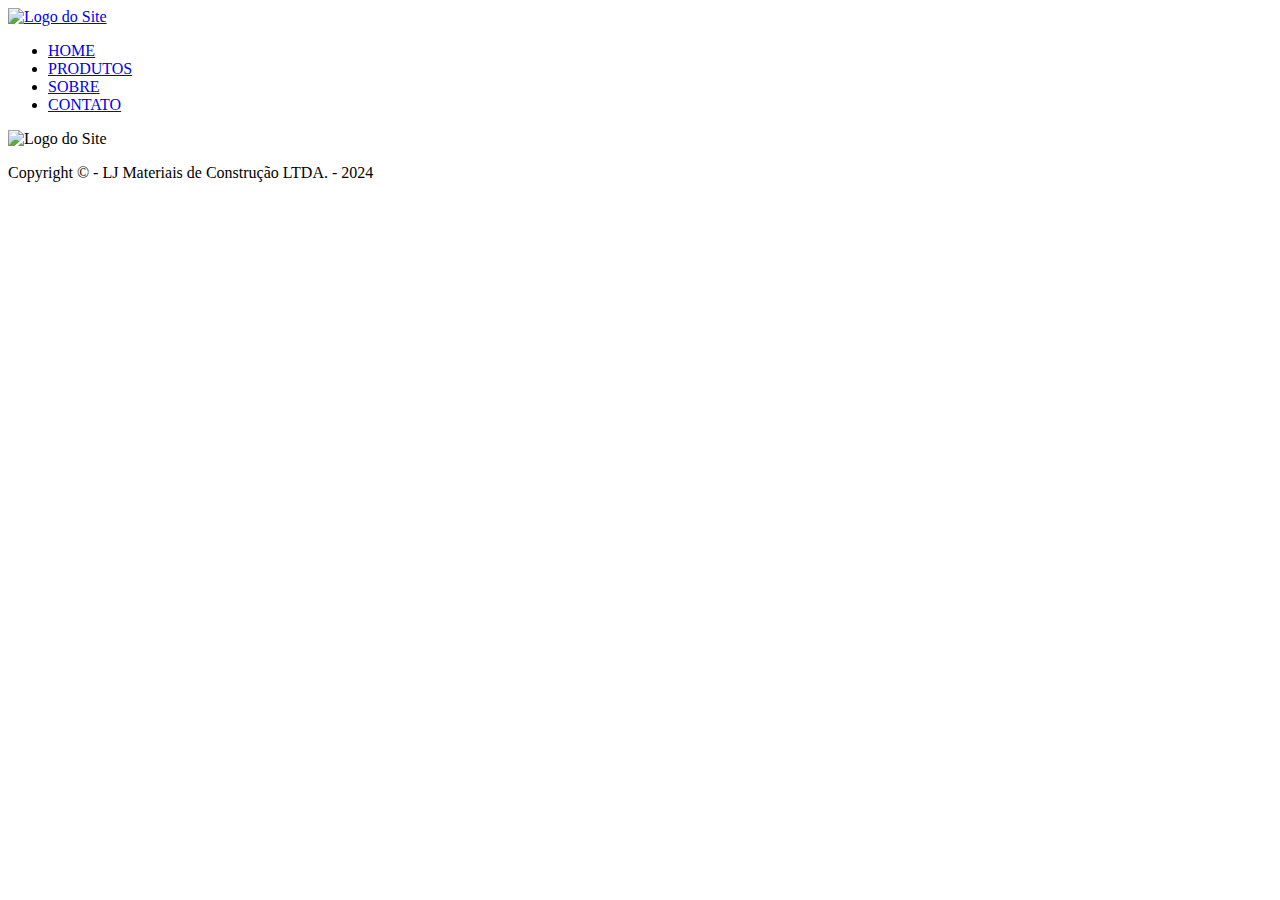
==== HTML/contato.html @ 91c357ef "first commit" ====
<!DOCTYPE html>
<html lang="pt-br">
<head>
    <meta charset="UTF-8">
    <title>Contato</title>
    <link rel="stylesheet" href="/css/style.css">
    
</head>
<body>
    
    <!-- Cabeçalho Página-->

        <nav class="navbar">
            <div class="navdiv">
            <div class="Logo">
                <a href="/html/index.html">
                <img src="/imagens/Logo-Site.png" alt="Logo do Site" width="120">
                </a>
            </div>
            <ul>
                <li><a href="/html/index.html">HOME</a></li>
                <li><a href="/html/produtos.html">PRODUTOS</a></li>
                <li><a href="/html/sobre.html">SOBRE</a></li>
                <li><a href="/html/contato.html">CONTATO</a></li>
            </ul>
            </div>
        </nav>
    <!-- Corpo da Página-->
    
        

    <!--Rodapé Página-->
    <footer>
        <div class="footerContainer">
            <div class="fotterLogo">
                <img src="/imagens/Logo-Site.png" alt="Logo do Site" width="100">
            </div>
            <div class="footerBottom">
                <p>Copyright &copy; - LJ Materiais de Construção LTDA. - 2024</p>
            </div>    
        </div>
    </footer>
</body>
</html>
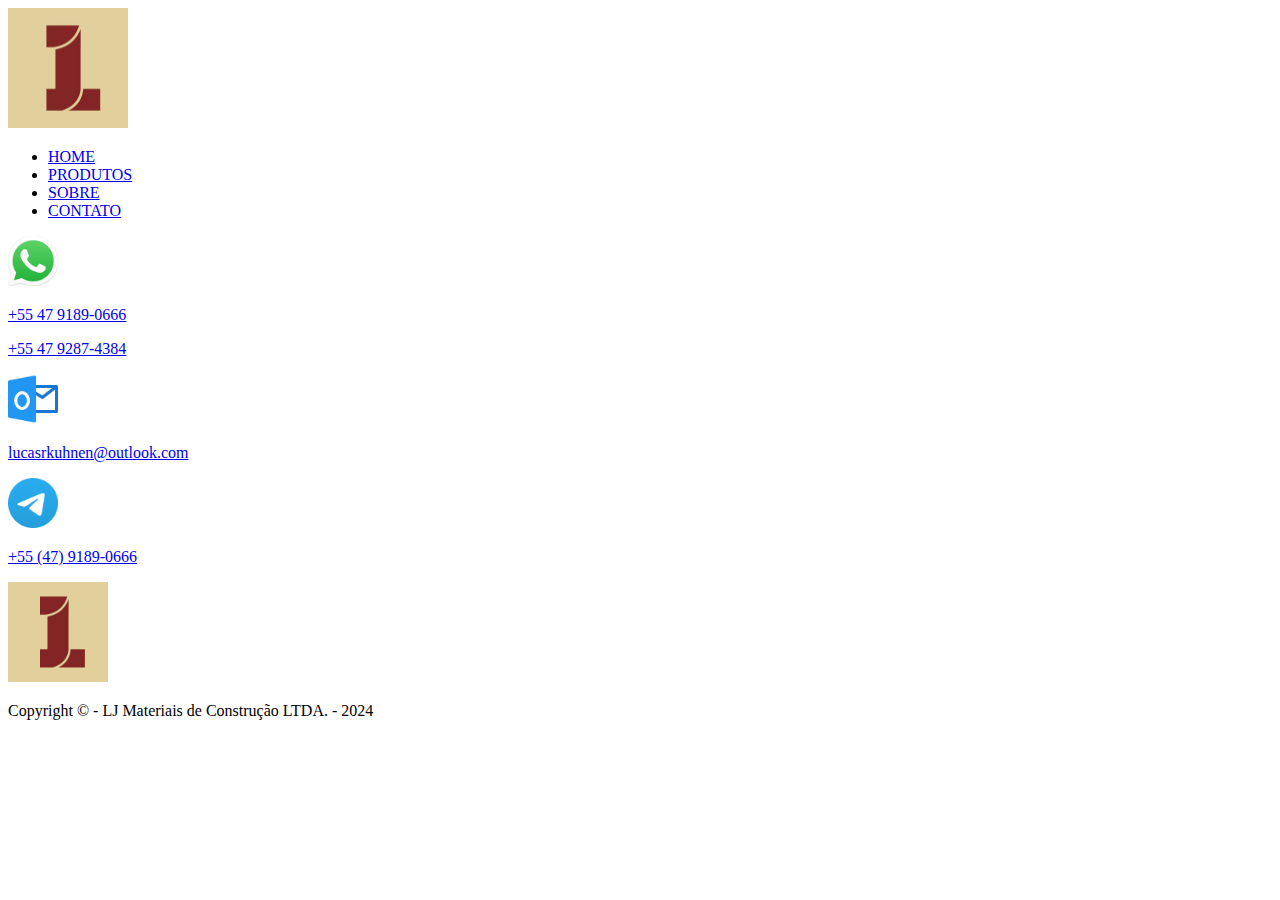
==== commit 0d5aeec8: "Diversas alterações, entre elas alterações na tela home e início da tela de contato" ====
--- a/HTML/contato.html
+++ b/HTML/contato.html
@@ -3,7 +3,7 @@
 <head>
     <meta charset="UTF-8">
     <title>Contato</title>
-    <link rel="stylesheet" href="/css/style.css">
+    <link rel="stylesheet" href="/css/style-Contatos.css">
     
 </head>
 <body>
@@ -14,7 +14,7 @@
             <div class="navdiv">
             <div class="Logo">
                 <a href="/html/index.html">
-                <img src="/imagens/Logo-Site.png" alt="Logo do Site" width="120">
+                <img src="/imagens/Logo-Site.jpg" alt="Logo do Site" width="120">
                 </a>
             </div>
             <ul>
@@ -27,13 +27,41 @@
         </nav>
     <!-- Corpo da Página-->
     
-        
+        <div class="container">  
+        <div class="informacoesContato">
+            <div class="whatsApp">
+                <div class="iconeWhatsApp">
+                    <img src="/imagens/whatsapp.png" alt="Icone whatsApp" width="50">
+                </div>
+                <div class="numeros">
+                    <p><a href="https://chat.whatsapp.com/EFNeameinZoIGARboYBsgF">+55 47 9189-0666</a></p>
+                    <p><a href="https://chat.whatsapp.com/EFNeameinZoIGARboYBsgF">+55 47 9287-4384</a></p>
+                </div>
+            </div>
+            <div class="Email">
+                <div class="iconeEmail">
+                    <img src="/imagens/outlook.png" alt="Icone Outlook" width="50">
+                </div>
+                <div class="enderecoEmail">
+                    <p><a href="https://outlook.live.com/mail/lucasrkuhnen@outlook.com">lucasrkuhnen@outlook.com</a></p>
+                </div>
+            </div>
+            <div class="Telegram">
+                <div class="iconeTelegram">
+                    <img src="/imagens/telegrama.png" alt="Icone Telegram" width="50">
+                </div>
+                <div class="numeroTelegram">
+                    <p><a href="https://web.telegram.org/a/">+55 (47) 9189-0666</a></p>
+                </div>
+            </div>
+        </div>
+        </div>  
 
     <!--Rodapé Página-->
     <footer>
         <div class="footerContainer">
             <div class="fotterLogo">
-                <img src="/imagens/Logo-Site.png" alt="Logo do Site" width="100">
+                <img src="/imagens/Logo-Site.jpg" alt="Logo do Site" width="100">
             </div>
             <div class="footerBottom">
                 <p>Copyright &copy; - LJ Materiais de Construção LTDA. - 2024</p>
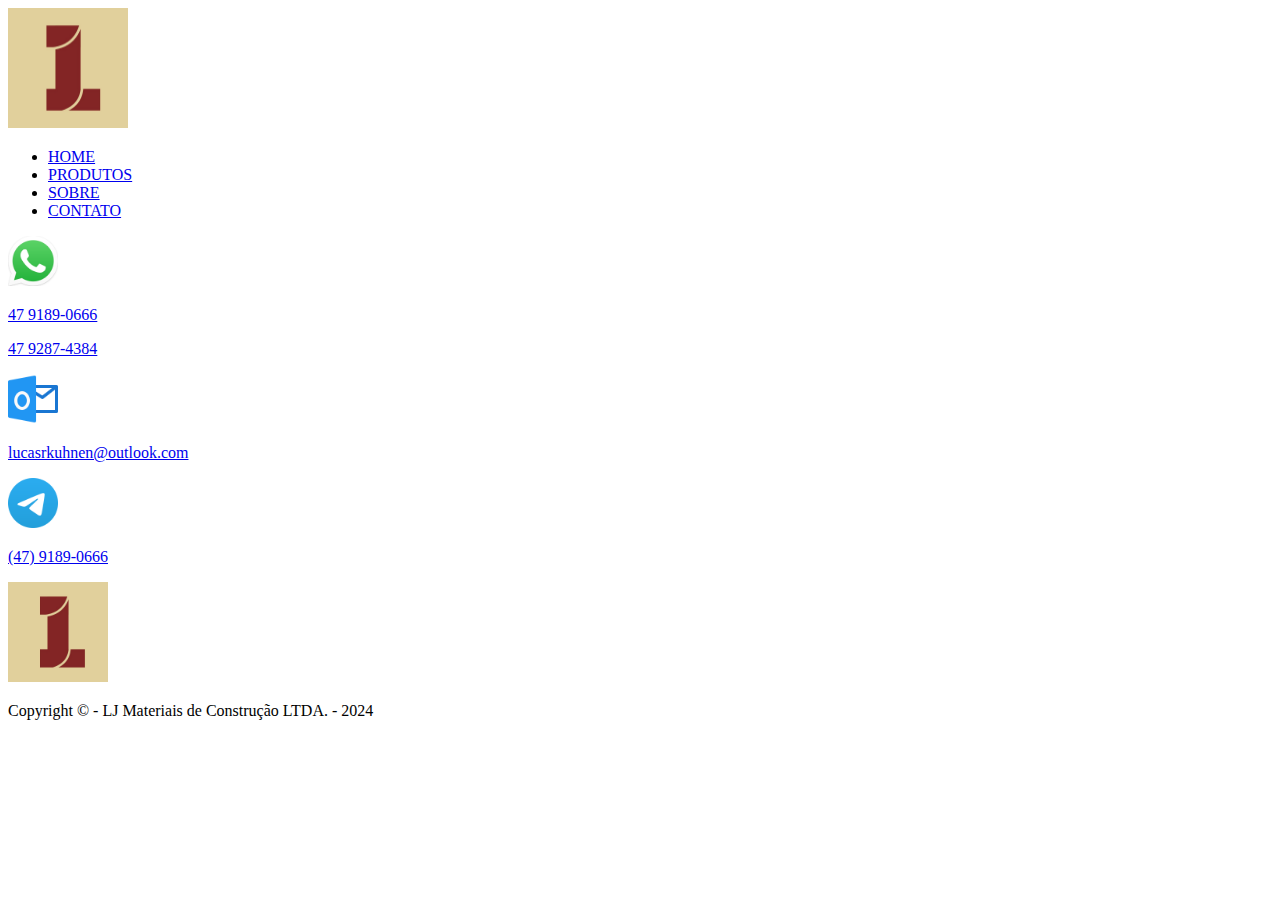
==== commit 98bd9755: "teste" ====
--- a/HTML/contato.html
+++ b/HTML/contato.html
@@ -34,8 +34,8 @@
                     <img src="/imagens/whatsapp.png" alt="Icone whatsApp" width="50">
                 </div>
                 <div class="numeros">
-                    <p><a href="https://chat.whatsapp.com/EFNeameinZoIGARboYBsgF">+55 47 9189-0666</a></p>
-                    <p><a href="https://chat.whatsapp.com/EFNeameinZoIGARboYBsgF">+55 47 9287-4384</a></p>
+                    <p><a href="https://chat.whatsapp.com/EFNeameinZoIGARboYBsgF">47 9189-0666</a></p>
+                    <p><a href="https://chat.whatsapp.com/EFNeameinZoIGARboYBsgF">47 9287-4384</a></p>
                 </div>
             </div>
             <div class="Email">
@@ -51,7 +51,7 @@
                     <img src="/imagens/telegrama.png" alt="Icone Telegram" width="50">
                 </div>
                 <div class="numeroTelegram">
-                    <p><a href="https://web.telegram.org/a/">+55 (47) 9189-0666</a></p>
+                    <p><a href="https://web.telegram.org/a/">(47) 9189-0666</a></p>
                 </div>
             </div>
         </div>
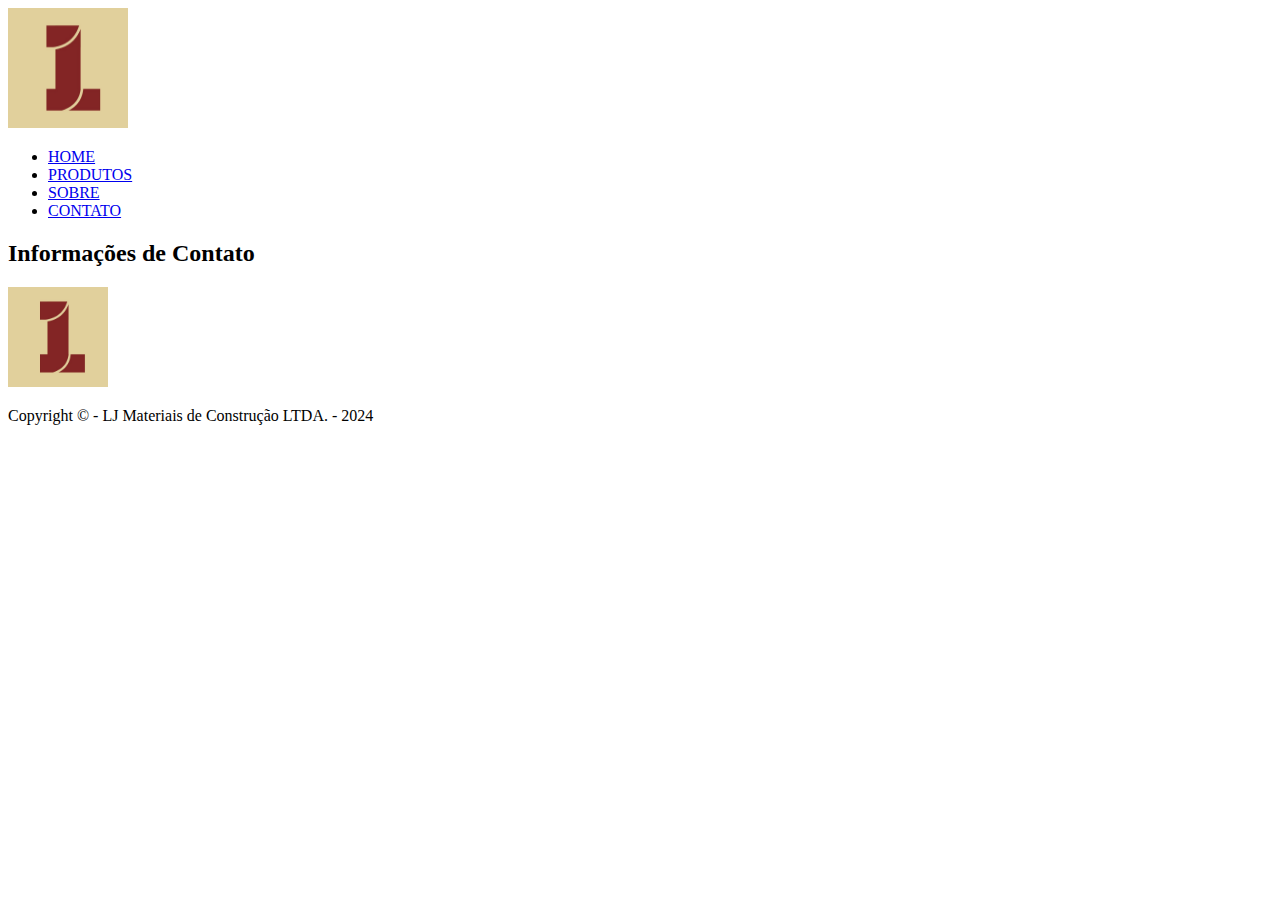
==== commit cc6d403c: "Diversas Alterações" ====
--- a/HTML/contato.html
+++ b/HTML/contato.html
@@ -27,35 +27,19 @@
         </nav>
     <!-- Corpo da Página-->
     
-        <div class="container">  
         <div class="informacoesContato">
-            <div class="whatsApp">
-                <div class="iconeWhatsApp">
-                    <img src="/imagens/whatsapp.png" alt="Icone whatsApp" width="50">
+            <div class="titulo">
+                <h2>Informações de Contato</h2>
+            </div>
+            <div class="box">
+                <div class="infoContato">
+
                 </div>
-                <div class="numeros">
-                    <p><a href="https://chat.whatsapp.com/EFNeameinZoIGARboYBsgF">47 9189-0666</a></p>
-                    <p><a href="https://chat.whatsapp.com/EFNeameinZoIGARboYBsgF">47 9287-4384</a></p>
+                <div class="infoMapa">
+                    
                 </div>
             </div>
-            <div class="Email">
-                <div class="iconeEmail">
-                    <img src="/imagens/outlook.png" alt="Icone Outlook" width="50">
-                </div>
-                <div class="enderecoEmail">
-                    <p><a href="https://outlook.live.com/mail/lucasrkuhnen@outlook.com">lucasrkuhnen@outlook.com</a></p>
-                </div>
-            </div>
-            <div class="Telegram">
-                <div class="iconeTelegram">
-                    <img src="/imagens/telegrama.png" alt="Icone Telegram" width="50">
-                </div>
-                <div class="numeroTelegram">
-                    <p><a href="https://web.telegram.org/a/">(47) 9189-0666</a></p>
-                </div>
-            </div>
-        </div>
-        </div>  
+        </div> 
 
     <!--Rodapé Página-->
     <footer>
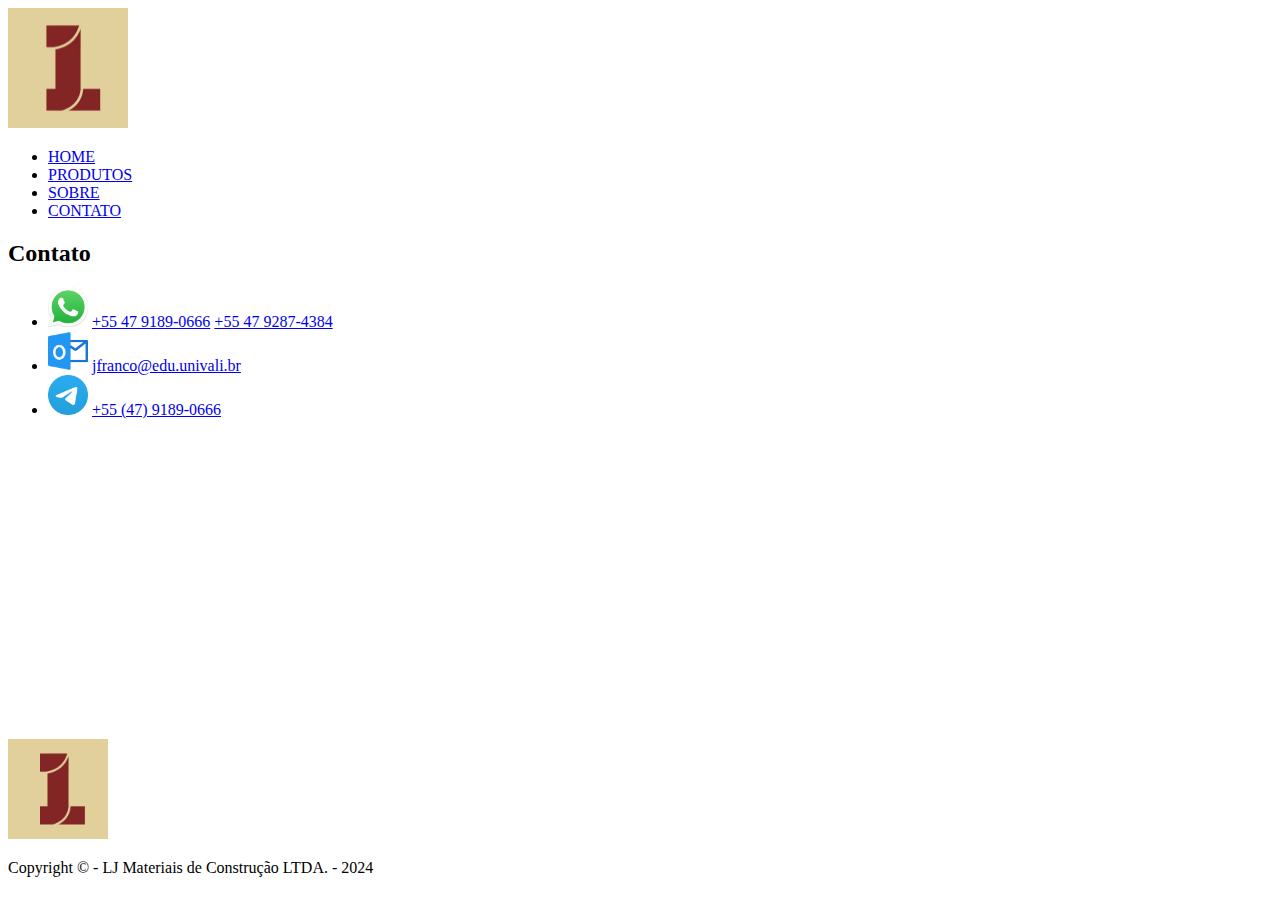
==== commit f5ace57a: "Diversas alterações, entre elas a quase finalização da pag de contato" ====
--- a/HTML/contato.html
+++ b/HTML/contato.html
@@ -27,19 +27,29 @@
         </nav>
     <!-- Corpo da Página-->
     
-        <div class="informacoesContato">
-            <div class="titulo">
-                <h2>Informações de Contato</h2>
-            </div>
-            <div class="box">
-                <div class="infoContato">
-
-                </div>
-                <div class="infoMapa">
-                    
-                </div>
-            </div>
-        </div> 
+    <div class="contact-container">
+        <div class="contact-info">
+            <h2>Contato</h2>
+            <ul>
+                <li>
+                    <img src="/imagens/whatsapp.png" alt="WhatsApp" width="40">
+                    <a href="https://chat.whatsapp.com/EFNeameinZoIGARboYBsgF">+55 47 9189-0666</a>
+                    <a href="https://chat.whatsapp.com/EFNeameinZoIGARboYBsgF">+55 47 9287-4384</a>
+                </li>
+                <li>
+                    <img src="/imagens/outlook.png" alt="Outlook" width="40">
+                    <a href="https://outlook.live.com/mail/0/">jfranco@edu.univali.br</a>
+                </li>
+                <li>
+                    <img src="/imagens/telegrama.png" alt="Telegram" width="40">
+                    <a href="https://web.telegram.org/a/">+55 (47) 9189-0666</a>
+                </li>
+            </ul>
+        </div>
+        <div class="map-container">
+            <iframe src="https://www.google.com/maps/embed?pb=!1m18!1m12!1m3!1d2991.5748300315627!2d-48.66643368977455!3d-26.916121243901188!2m3!1f0!2f0!3f0!3m2!1i1024!2i768!4f13.1!3m3!1m2!1s0x94d8cb8842138761%3A0x648dbc8d0ef634c1!2sUniversidade%20do%20Vale%20do%20Itaja%C3%AD%2C%20Campus%20Itaja%C3%AD!5e0!3m2!1spt-BR!2sbr!4v1716340955451!5m2!1spt-BR!2sbr" width="400" height="300" style="border:0;" allowfullscreen="" loading="lazy" referrerpolicy="no-referrer-when-downgrade"></iframe>
+        </div>
+    </div>
 
     <!--Rodapé Página-->
     <footer>
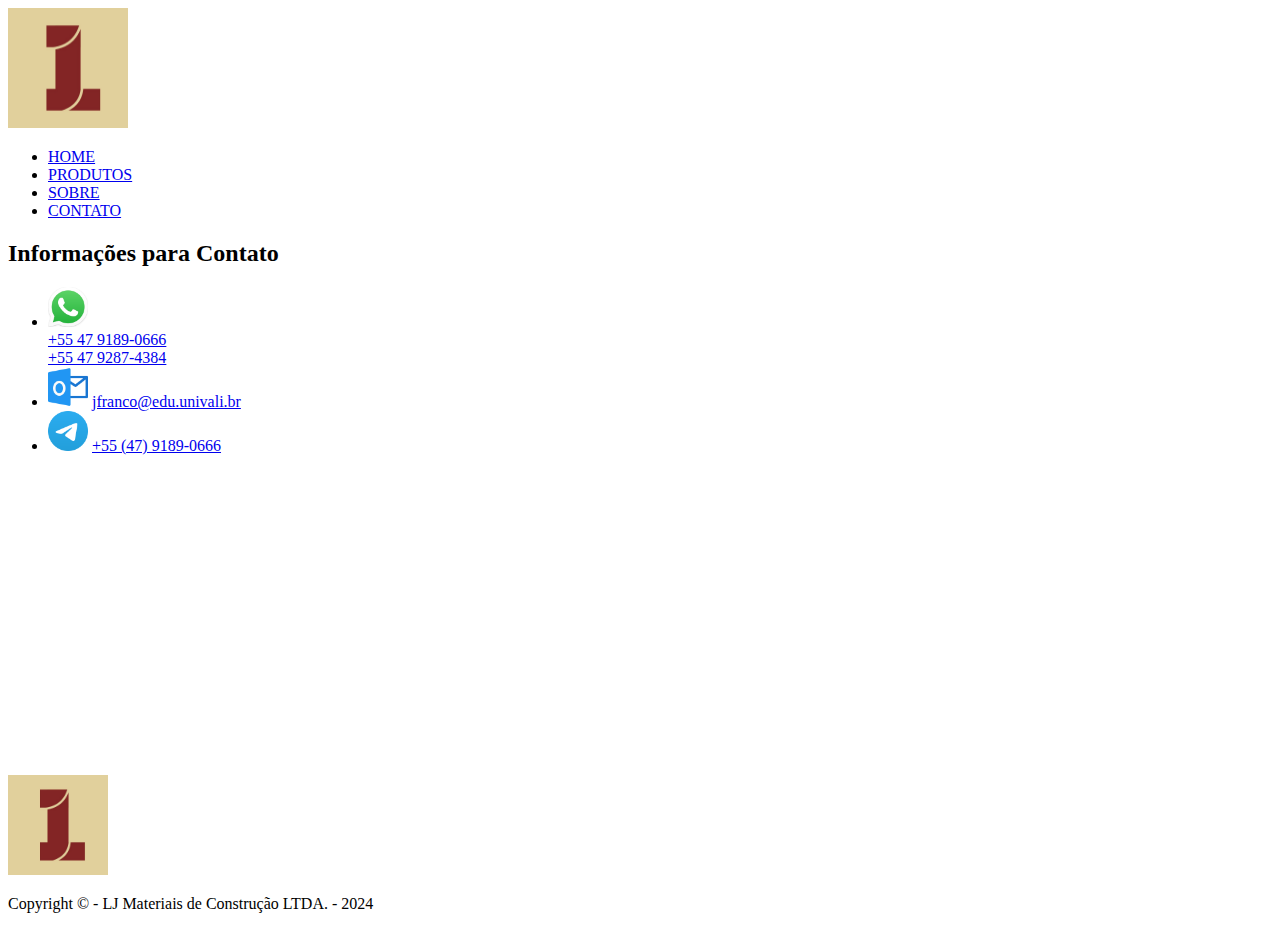
==== commit 7eaa64d3: "Alterações" ====
--- a/HTML/contato.html
+++ b/HTML/contato.html
@@ -29,20 +29,22 @@
     
     <div class="contact-container">
         <div class="contact-info">
-            <h2>Contato</h2>
+            <h2>Informações para Contato</h2>
             <ul>
                 <li>
                     <img src="/imagens/whatsapp.png" alt="WhatsApp" width="40">
-                    <a href="https://chat.whatsapp.com/EFNeameinZoIGARboYBsgF">+55 47 9189-0666</a>
-                    <a href="https://chat.whatsapp.com/EFNeameinZoIGARboYBsgF">+55 47 9287-4384</a>
+                    <div class="contact-links">
+                    <a href="https://chat.whatsapp.com/EFNeameinZoIGARboYBsgF" target="_blank">+55 47 9189-0666</a><br>
+                    <a href="https://chat.whatsapp.com/EFNeameinZoIGARboYBsgF" target="_blank">+55 47 9287-4384</a>
+                </div>
                 </li>
                 <li>
                     <img src="/imagens/outlook.png" alt="Outlook" width="40">
-                    <a href="https://outlook.live.com/mail/0/">jfranco@edu.univali.br</a>
+                    <a href="https://outlook.live.com/mail/0/" target="_blank">jfranco@edu.univali.br</a>
                 </li>
                 <li>
                     <img src="/imagens/telegrama.png" alt="Telegram" width="40">
-                    <a href="https://web.telegram.org/a/">+55 (47) 9189-0666</a>
+                    <a href="https://web.telegram.org/a/" target="_blank">+55 (47) 9189-0666</a>
                 </li>
             </ul>
         </div>
